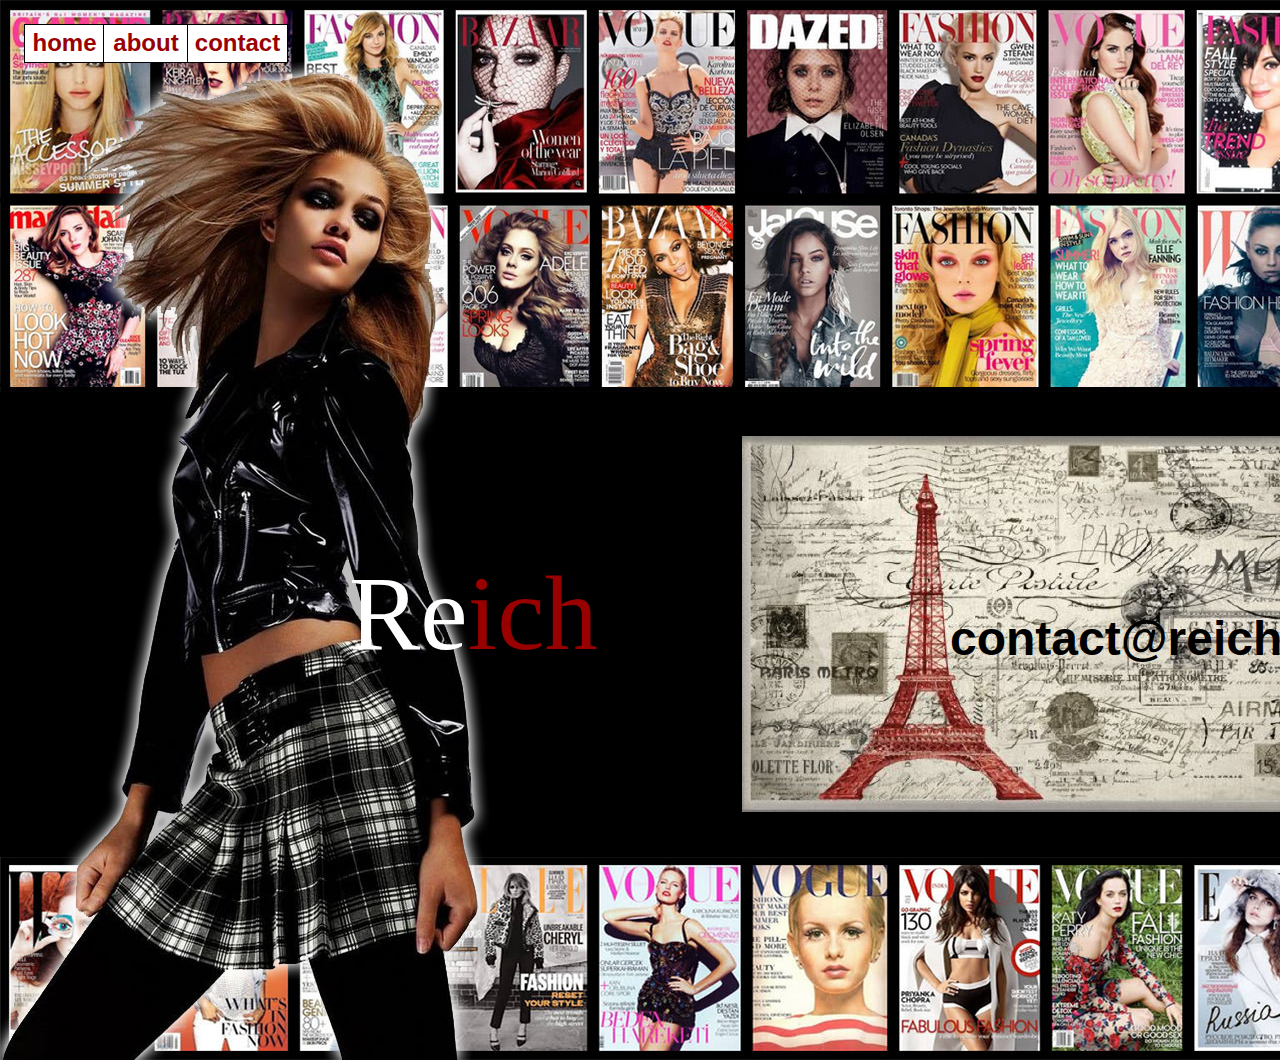
==== contact.html @ 71ad4e8a "Update contact.html" ====
<!DOCTYPE HTML PUBLIC "-//W3C//DTD HTML 4.01 Transitional//EN" "http://www.w3.org/TR/html4/loose.dtd">
<!-- Generated by Avanquest Technology v:8.0. For information please visit: http://www.avanquestusa.com/ -->
<html lang="en">
<head>
	<title> Contact </title>
	<meta http-equiv="Content-Type" content="text/html; charset=iso-8859-1">
	<meta http-equiv="Content-Style-Type" content="text/css;">
	<link rel="shortcut icon" href="eye.ico.jpg">
	<style>
	<!--
	A{text-decoration:none}
	-->
	</style>
	<link rel="stylesheet" href="reichcf_g.css" type="text/css" media="screen,projection,print">	<!--// Document Style //-->
	<link rel="stylesheet" href="contact_p.css" type="text/css" media="screen,projection,print">	<!--// Page Style //-->
</head>


<body>
<div id="page">
	<span id="e9"></span>
	<span id="e8"></span>
	<div id="e7" class="cc06">
		<a href="http://reich.cf/">
		home</a>
	</div>
	<div id="e6" class="cc06">
		<a href="index.html#aboutparagraph">
		about</a>
	</div>
	<div id="e5" class="cc06">
		<a href="contact.html">
		contact</a>
	</div>
	<span id="e4" class="cc07"></span>
	<div id="e3" class="CS151748770">
		<font color="#ffffff">Re</font>ich 
	</div>
	<span id="e2"></span>
	<div id="e1" class="cc08">
		contact@reich.cf
	</div>
</div>
</body>
</html>
---- reichcf_g.css ----
/*--- Avanquest WebEasy Document Style ---*/

*                   { /* All Elements */
	margin          : 0px;
	padding         : 0px;
	}
a:link              { /* Document Links */
	color           : #990000;
	}
a:visited           { /* Visited Links */
	color           : #990000;
	}
a:hover             { /* Hover Links */
	color           : #990000;
	}
a:active            { /* Active Links */
	color           : #990000;
	}
ol,ul               { /* All Lists */
	margin          : 1em;
	padding-left    : 2em;
	}
p                   { /* All Paragraphs */
	margin-bottom   : 1em;
	}
.CS151748770        { /* No Underline Link */
	text-decoration:none;
	}
.address            {
	color           : #000000;
	font            : italic 10pt 'Verdana', 'Lucida Grande', Arial, sans-serif;
	}
.citation           {
	color           : #000000;
	font            : italic 12pt 'Verdana', 'Lucida Grande', Arial, sans-serif;
	}
.code               {
	color           : #000080;
	font            : 12pt 'Courier New', monospace;
	}
.emphasis           {
	color           : #000000;
	font            : italic 12pt 'Verdana', 'Lucida Grande', Arial, sans-serif;
	}
.header             {
	width:100% !important;
	background-repeat: repeat-x !important;
	}
.heading1,h1        {
	color           : #ffffff;
	font            : bold 14pt 'Georgia', Times, Book, serif;
	}
.heading2           {
	color           : #000000;
	font            : bold 20pt 'Arial', Helvetica, sans-serif;
	}
.heading3           {
	color           : #000000;
	font            : 18pt 'Arial', Helvetica, sans-serif;
	}
.heading4           {
	color           : #000000;
	font            : italic 16pt 'Arial', Helvetica, sans-serif;
	}
.heading5           {
	color           : #000000;
	font            : 14pt 'Arial', Helvetica, sans-serif;
	}
.heading6           {
	color           : #000000;
	font            : 12pt 'Arial', Helvetica, sans-serif;
	}
.line1              {
	font-size: 14px;
	display: block;
	}
.line2              {
	font-size: 18px;
	display: block;
	}
.lists              {
	margin:0;
	padding:0;
	list-style-position:inside;
	font-size:12px;
	line-height:24px;
	}
.logo_bg            {
	background-color: #ffffff;
	-webkit-box-shadow: 0 0 15px 0 rgba(0,0,0,0.3);
	-moz-box-shadow: 0 0 15px 0 rgba(0,0,0,0.3);
	box-shadow: 0 0 15px 0 rgba(0,0,0,0.3);
	}
.main-menu          {
	text-align      : center;
	line-height: 115px !important;
	font-weight: bold;
	color:#fff !important;
	font:16px/115px 'Georgia' !important;
	}
.small              {
	color           : #000080;
	font            : 8pt 'Verdana', 'Lucida Grande', Arial, sans-serif;
	}


/*--- EndOfFile ---*/
---- contact_p.css ----
/*--- Avanquest WebEasy Page Style ---*/


.cc06               { /* Common */
	font            : bold 18pt 'Arial', Helvetica, sans-serif;
	color           : #990000;
	text-align      : center;
	border          :   0.75pt solid #000000;
	padding         :   3.00pt;
	}
.cc07               { /* Common */
	border          :   0.00pt none #000000;
	}
.cc08               { /* Common */
	font            : bold 36pt 'Arial', Helvetica, sans-serif;
	color           : #000000;
	text-align      : center;
	}
span#e9             { /* images/mags_bg_bottom.jp... */
	background      : transparent url(images/mags_bg_bottom.jpg) no-repeat top left;
	position        : absolute;
	left            :   0.00pt;
	top             : 642.75pt;
	width           :1011.00pt;
	height          : 152.25pt;
	}
span#e8             { /* images/mags_bg_top.jpg */
	background      : transparent url(images/mags_bg_top.jpg) no-repeat top left;
	position        : absolute;
	left            :   0.00pt;
	top             :   0.00pt;
	width           :1011.00pt;
	height          : 298.50pt;
	}
div#e7              { /* home */
	background-color: #ffffff;
	position        : absolute;
	left            :  18.00pt;
	top             :  18.00pt;
	width           :  53.25pt;
	height          :  21.75pt;
	}
div#e6              { /* about */
	background-color: #ffffff;
	position        : absolute;
	left            :  77.25pt;
	top             :  18.00pt;
	width           :  57.00pt;
	height          :  21.75pt;
	}
div#e5              { /* contact */
	background-color: #ffffff;
	position        : absolute;
	left            : 140.25pt;
	top             :  18.00pt;
	width           :  68.25pt;
	height          :  21.75pt;
	}
span#e4             { /* images/reichcf002002.png */
	background      : transparent url(images/reichcf002002.png) no-repeat top left;
	position        : absolute;
	left            :   0.00pt;
	top             :  45.75pt;
	width           : 441.00pt;
	height          : 749.25pt;
	}
div#e3              { /* <FONT color="#ffffff">Re... */
	font            : 80pt 'Broadway';
	color           : #990000;
	text-align      : center;
	border          :   0.00pt none #000000;
	padding         :   6.75pt;
	position        : absolute;
	left            : 220.50pt;
	top             : 407.25pt;
	width           : 255.75pt;
	height          :  92.25pt;
	}
span#e2             { /* images/reichcf002001.jpg */
	background      : transparent url(images/reichcf002001.jpg) no-repeat top left;
	position        : absolute;
	left            : 556.50pt;
	top             : 327.00pt;
	width           : 442.50pt;
	height          : 282.00pt;
	}
div#e1              { /* reich@reich.cf */
	position        : absolute;
	left            : 712.50pt;
	top             : 458.25pt;
	width           : 270.75pt;
	height          :  50.25pt;
	}
div#page            { /* Page Holder */
	background-color: transparent;
	position        : relative;
	width           :1011.00pt;
	height          : 795.00pt;
	text-align      : left;
	margin-left     : auto;
	margin-right    : auto;
	}
body                { /* Page Body */
	background-color: #000000;
	text-align      : center;
	}



/*--- EndOfFile ---*/
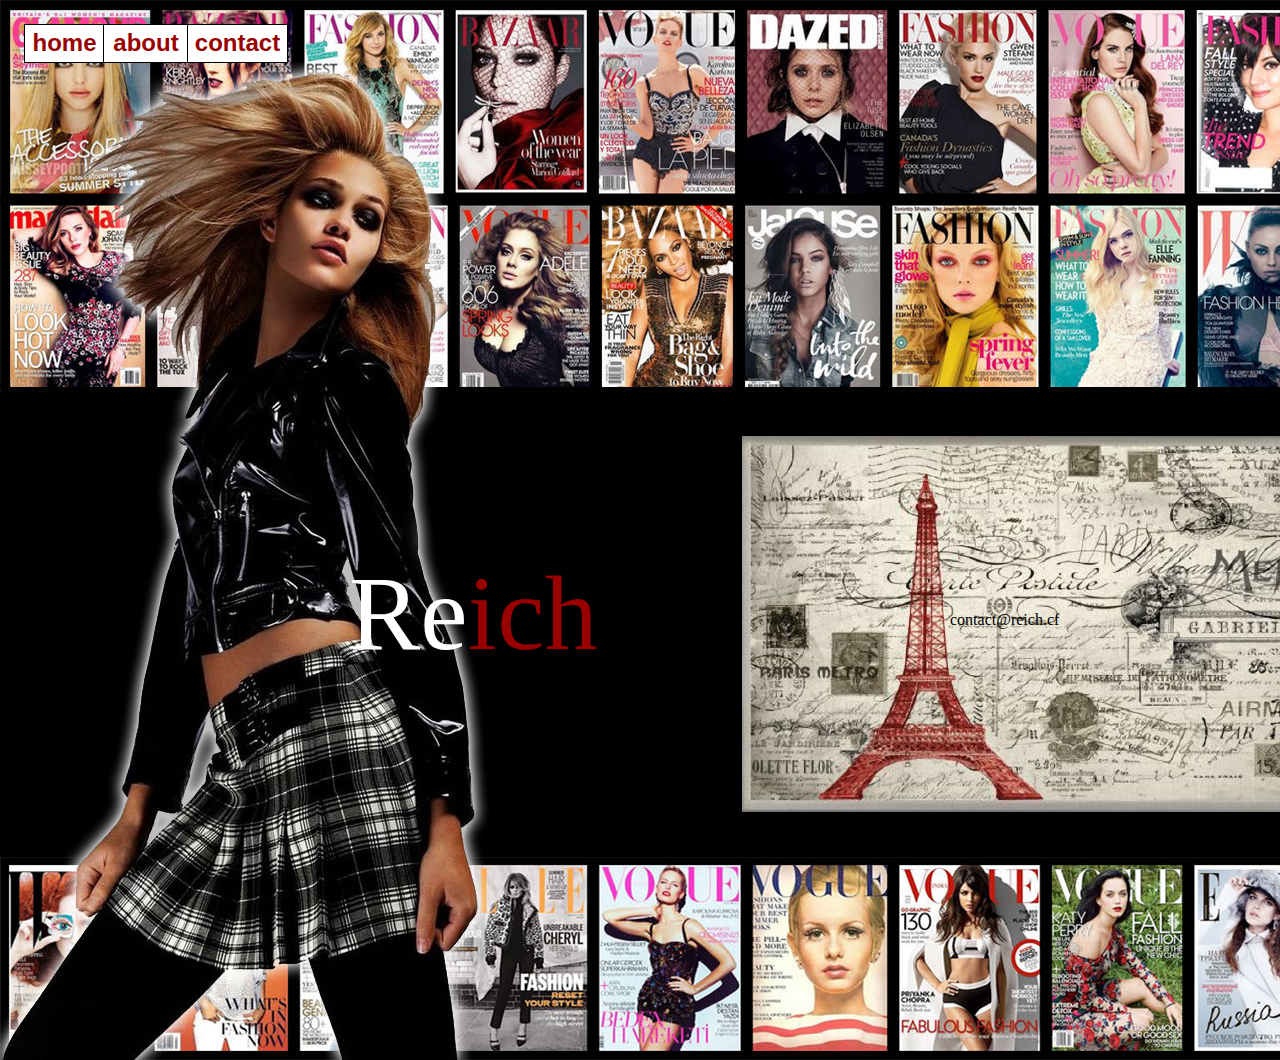
==== commit 59946346: "Update contact.html" ====
--- a/contact.html
+++ b/contact.html
@@ -37,7 +37,7 @@
 		<font color="#ffffff">Re</font>ich 
 	</div>
 	<span id="e2"></span>
-	<div id="e1" class="cc08">
+	<div id="e1" class="cc07">
 		contact@reich.cf
 	</div>
 </div>
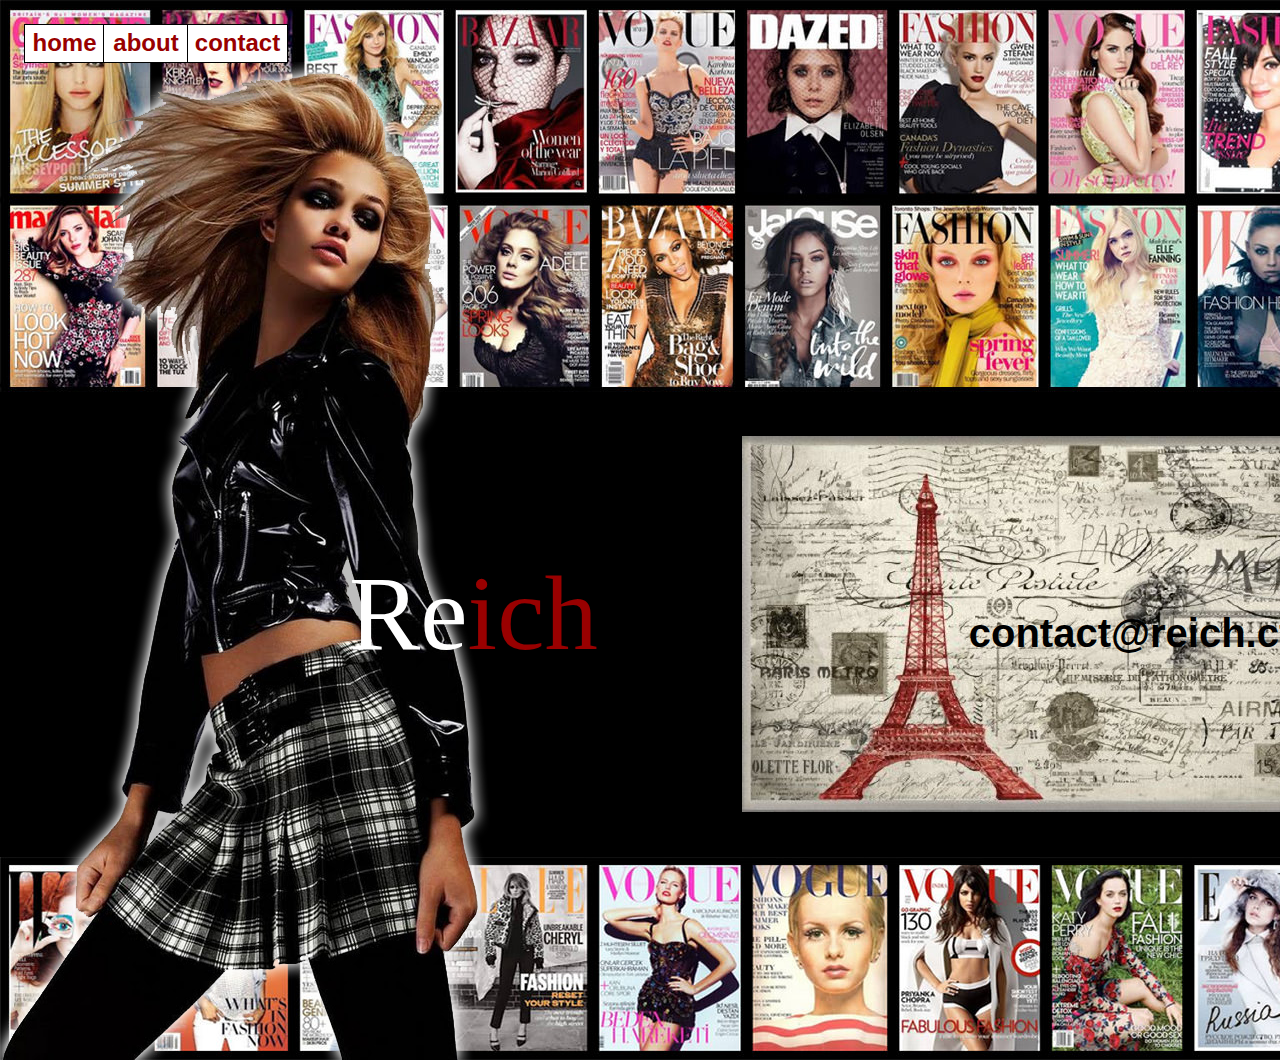
==== commit 571ad3b4: "Update contact.html" ====
--- a/contact.html
+++ b/contact.html
@@ -37,7 +37,7 @@
 		<font color="#ffffff">Re</font>ich 
 	</div>
 	<span id="e2"></span>
-	<div id="e1" class="cc07">
+	<div id="e1" class="cc08">
 		contact@reich.cf
 	</div>
 </div>
--- a/contact_p.css
+++ b/contact_p.css
@@ -12,7 +12,7 @@
 	border          :   0.00pt none #000000;
 	}
 .cc08               { /* Common */
-	font            : bold 36pt 'Arial', Helvetica, sans-serif;
+	font            : bold 30pt 'Arial', Helvetica, sans-serif;
 	color           : #000000;
 	text-align      : center;
 	}
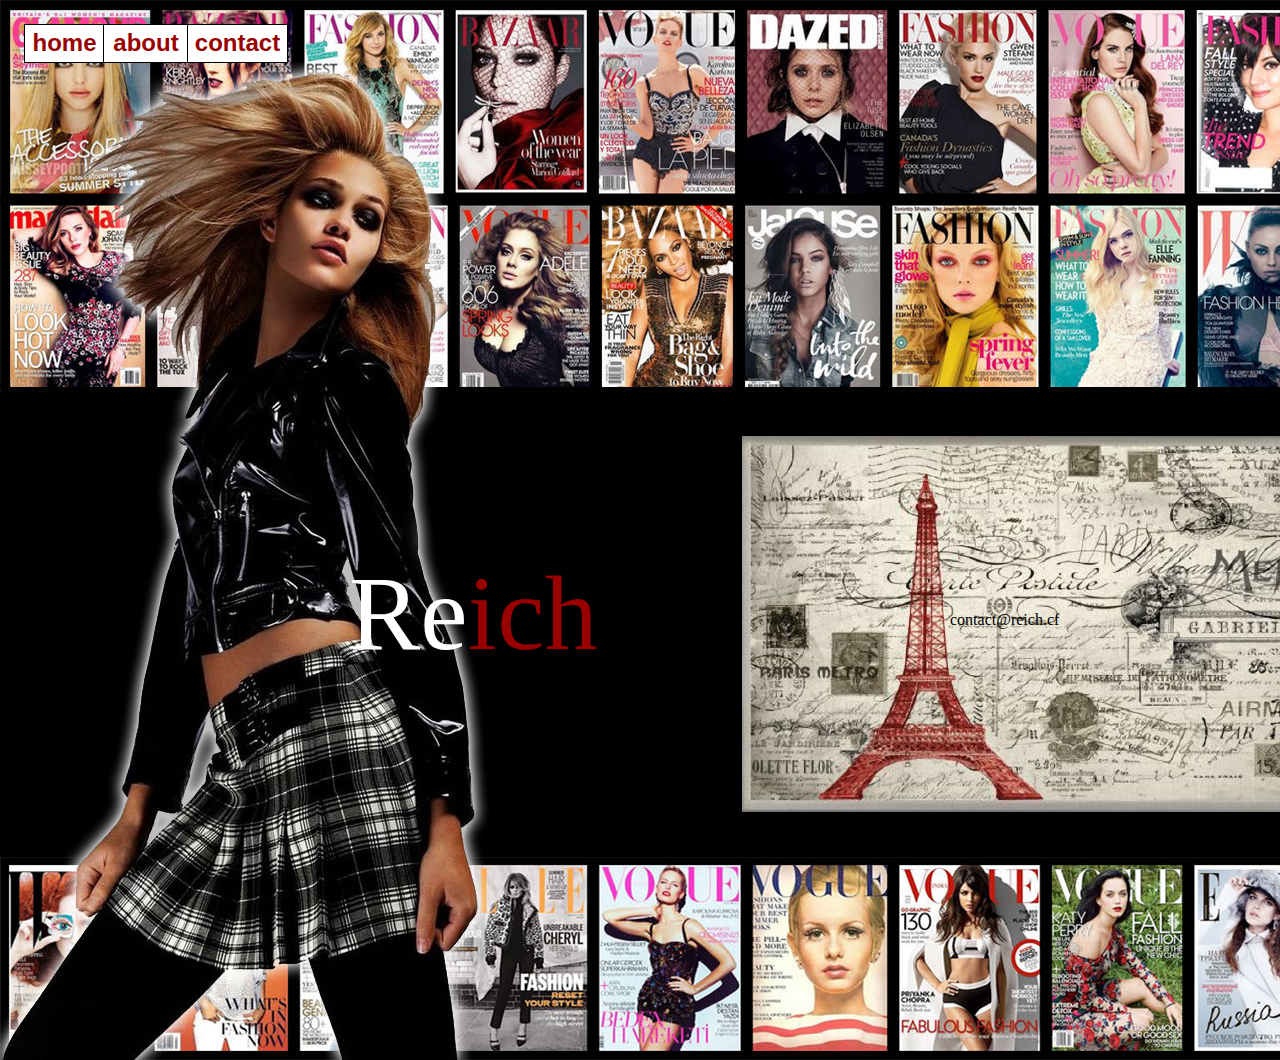
==== commit 69b15fa9: "Update contact.html" ====
--- a/contact.html
+++ b/contact.html
@@ -37,7 +37,7 @@
 		<font color="#ffffff">Re</font>ich 
 	</div>
 	<span id="e2"></span>
-	<div id="e1" class="cc08">
+	<div id="e1" class=".heading2">
 		contact@reich.cf
 	</div>
 </div>
--- a/contact_p.css
+++ b/contact_p.css
@@ -12,7 +12,7 @@
 	border          :   0.00pt none #000000;
 	}
 .cc08               { /* Common */
-	font            : bold 30pt 'Arial', Helvetica, sans-serif;
+	font            : bold 20pt 'Arial', Helvetica, sans-serif;
 	color           : #000000;
 	text-align      : center;
 	}
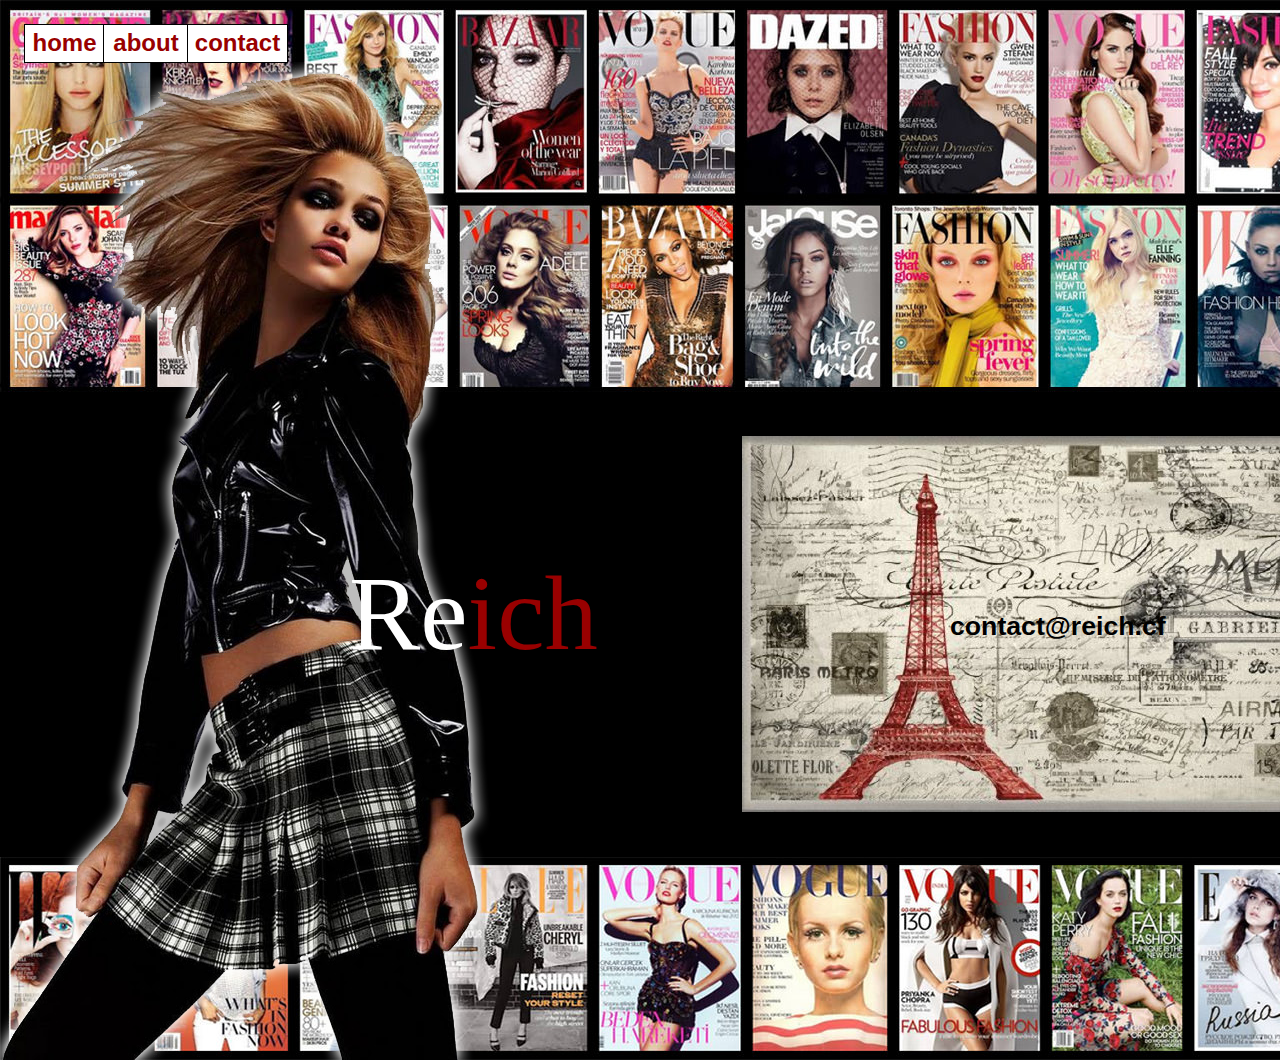
==== commit d9369d1c: "Update contact.html" ====
--- a/contact.html
+++ b/contact.html
@@ -37,7 +37,7 @@
 		<font color="#ffffff">Re</font>ich 
 	</div>
 	<span id="e2"></span>
-	<div id="e1" class=".heading2">
+	<div id="e1" class="heading2">
 		contact@reich.cf
 	</div>
 </div>
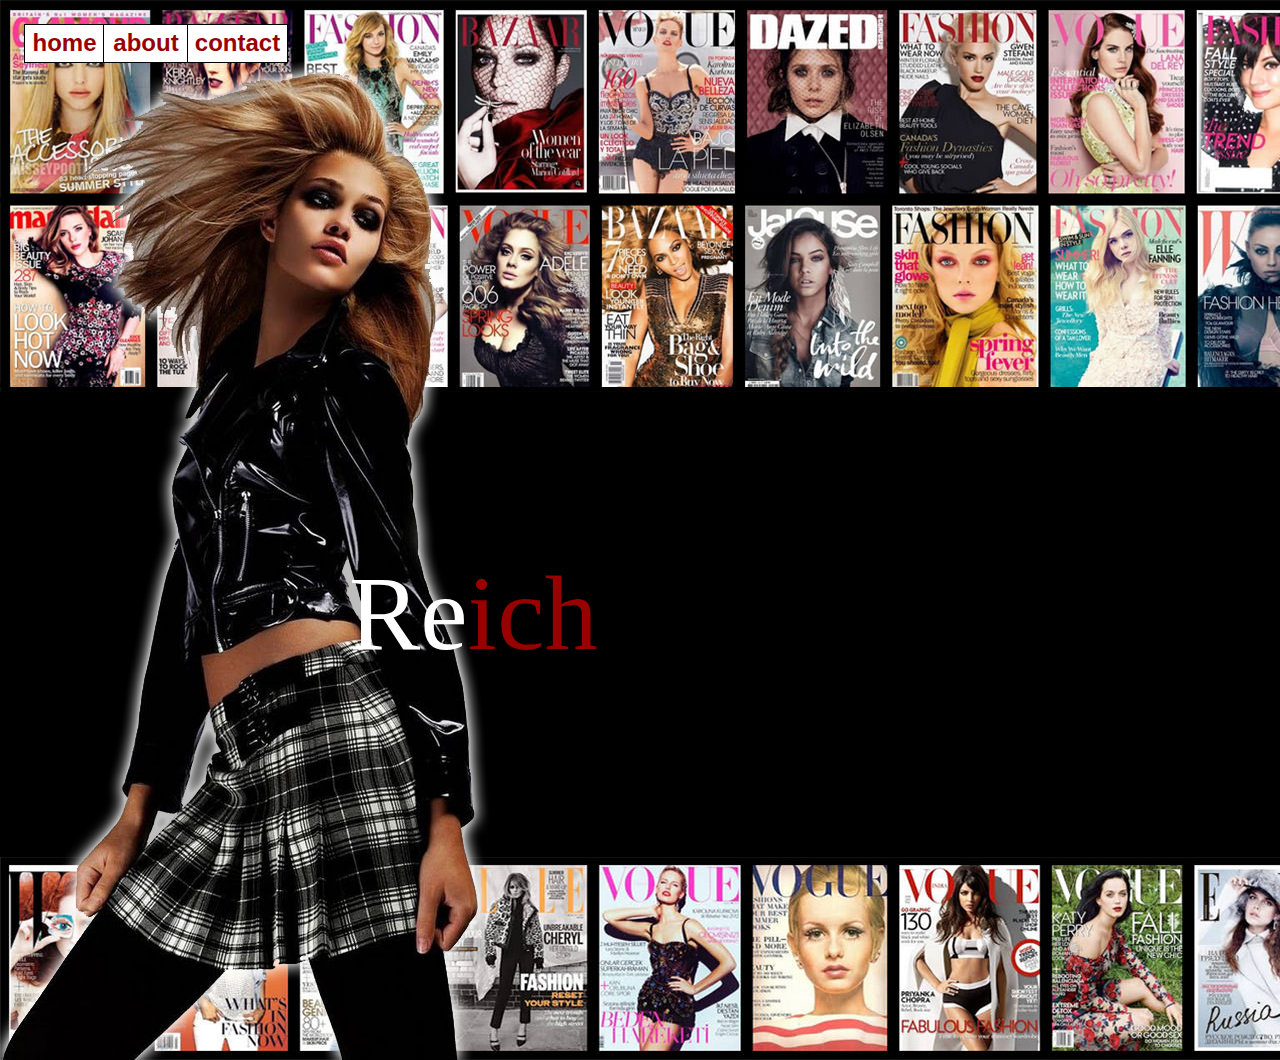
==== commit a1c16713: "Update contact.html" ====
--- a/contact.html
+++ b/contact.html
@@ -35,11 +35,6 @@
 	<span id="e4" class="cc07"></span>
 	<div id="e3" class="CS151748770">
 		<font color="#ffffff">Re</font>ich 
-	</div>
-	<span id="e2"></span>
-	<div id="e1" class="heading2">
-		contact@reich.cf
-	</div>
 </div>
 </body>
 </html>
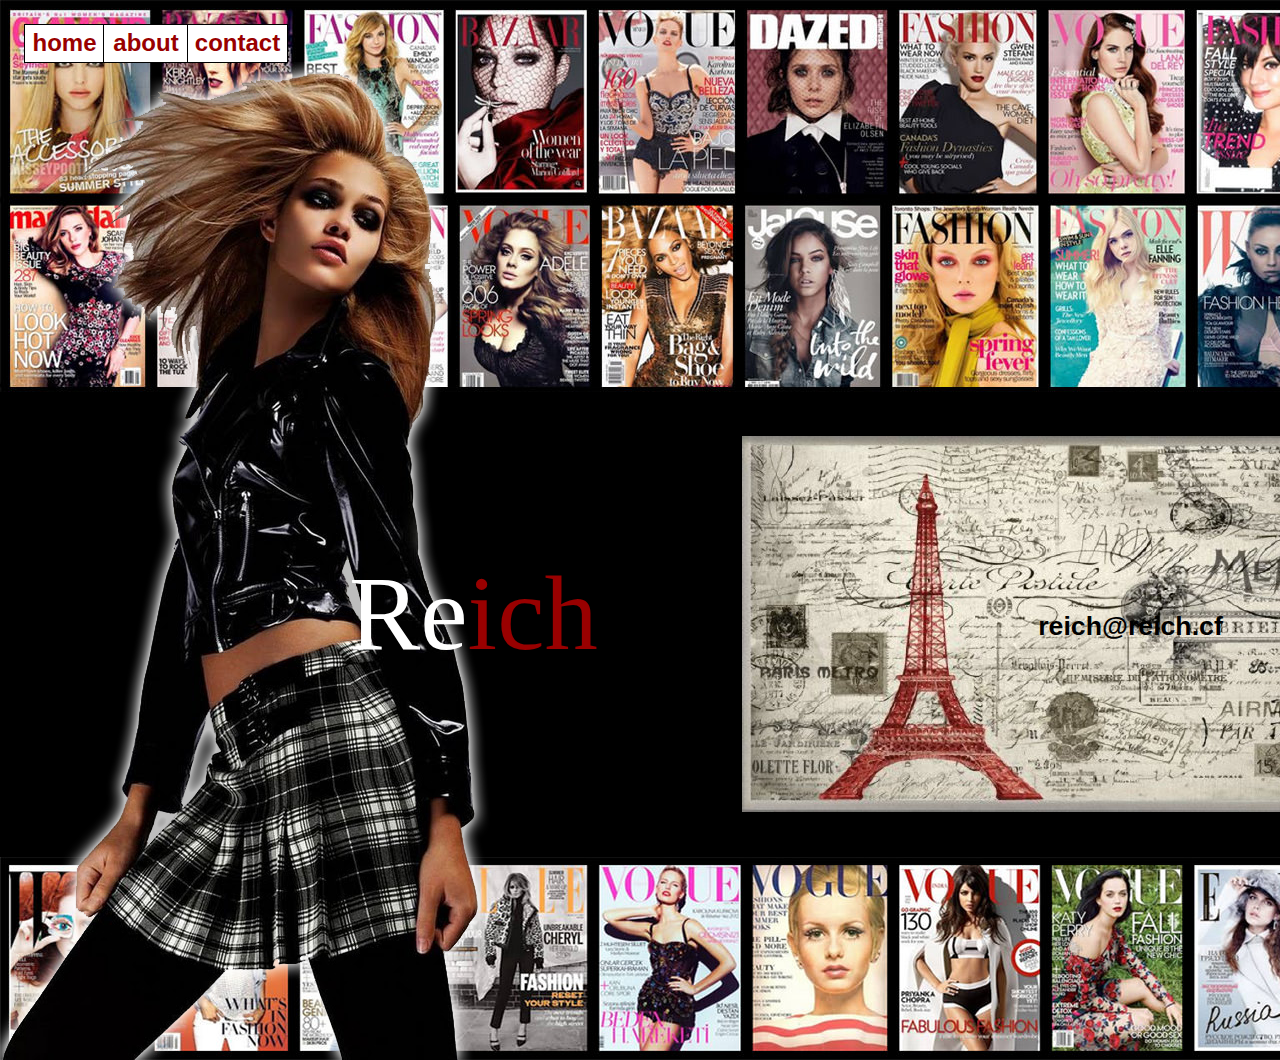
==== commit 2a6c3786: "Update contact.html" ====
--- a/contact.html
+++ b/contact.html
@@ -35,6 +35,12 @@
 	<span id="e4" class="cc07"></span>
 	<div id="e3" class="CS151748770">
 		<font color="#ffffff">Re</font>ich 
+		
+	</div>
+	<span id="e2"></span>
+	<div id="e1" class="cc08">
+		reich@reich.cf
+	</div>
 </div>
 </body>
 </html>
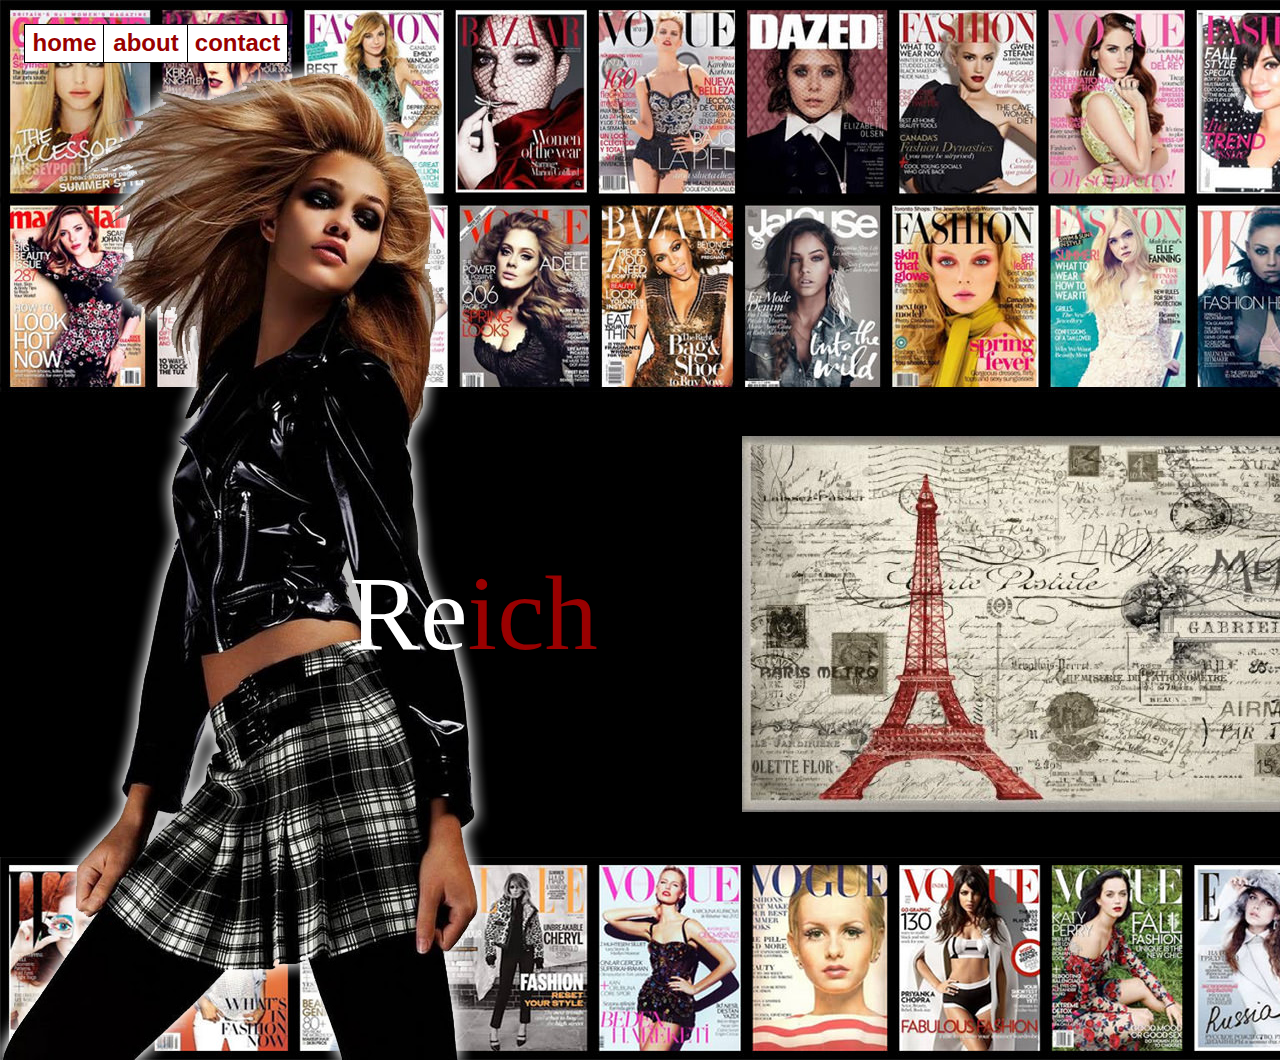
==== commit 08e7dcfa: "Update contact.html" ====
--- a/contact.html
+++ b/contact.html
@@ -39,7 +39,6 @@
 	</div>
 	<span id="e2"></span>
 	<div id="e1" class="cc08">
-		reich@reich.cf
 	</div>
 </div>
 </body>
